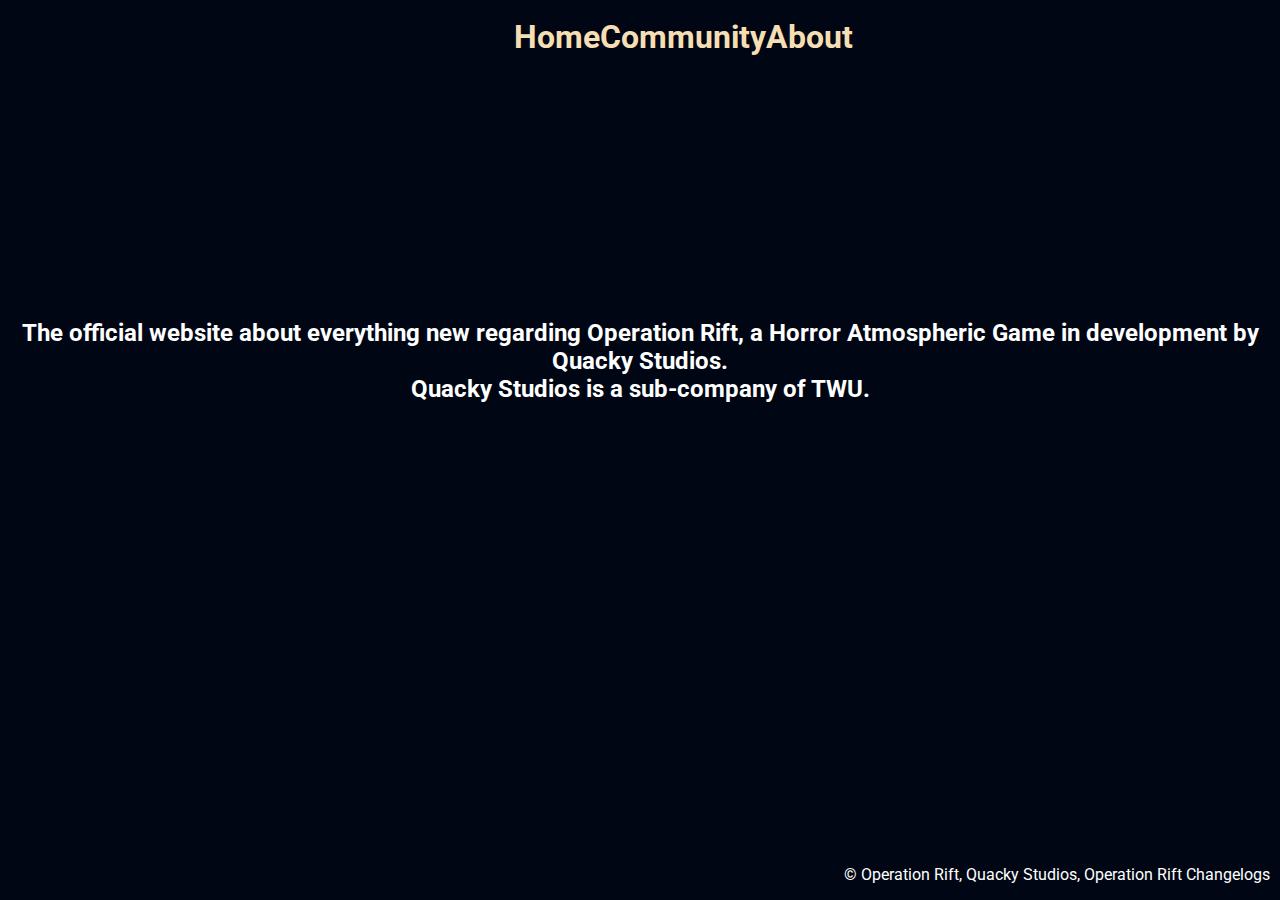
==== about.html @ 647551db "index" ====
<!DOCTYPE html>
<html lang="en">
<head>
    <link rel="stylesheet" type="text/css" href="styles/style.css">

    <meta charset="UTF-8">
    <meta http-equiv="X-UA-Compatible" content="IE=edge">
    <meta name="viewport" content="width=device-width, initial-scale=1.0">
    <meta name="description"
        content="The official website about everything new regarding Operation Rift, a Horror Atmospheric Game in development by Quacky Studios.">
    <meta name="keywords" content="Operation Rift, Operation, Rift, Quacky Studios, Quacky, Studios, Changelogs">
    <meta name="author" content="Quacky Studios">

    <title>Operation Rift About</title>
</head>


<body>
    <div class="tabs">
        <a href="index.html">Home</a>
        <a href="changelog.html">Community</a>
        <a>About</a>
    </div>

    <div class="info-text">
        <h2>The official website about everything new regarding Operation Rift, a Horror Atmospheric Game in development by Quacky Studios.<br>
            Quacky Studios is a sub-company of TWU.
        </h2>
    </div>

    <p class="copyright">&copy; Operation Rift, Quacky Studios, Operation Rift Changelogs</p>
</body>
</html>
---- styles/style.css ----
@import url("https://fonts.googleapis.com/css2?family=Roboto:wght@100&display=swap");

body {
  background-color: #000614;
  color: white;
  font-family: "Roboto", sans-serif;
}

.copyright {
  position: absolute;
  bottom: 0;
  right: 0;
  margin-right: 10px;
}

a {
  font-weight: bold;
  color: wheat;
  text-decoration: underline 0.15em rgb(245, 222, 179, 0);
  transition: text-decoration-color 300ms;
}

a:hover {
  text-decoration-color: rgb(245, 222, 179, 1);
}

.profile-picture {
  width: 100px;
  height: 100px;
  border-radius: 20px;
  float: left;
  margin-right: 10px;
}

.profile-username {
  font-weight: bold;
  font-size: x-large;
}

.changelogs-name {
  font-weight: bold;
}

.changelogs-document {
  font-size: larger;
}

.tabs {
  text-align: center;
  font-size: xx-large;
  display: flex;
  justify-content: space-between;
  max-width: 20%;
  margin: 0 auto;
  padding: 10px 0;
  -webkit-user-select: none; /* Chrome all / Safari all */
  -moz-user-select: none; /* Firefox all */
  -ms-user-select: none; /* IE 10+ */
  user-select: none; /* Likely future */
}

.info-text {
  text-align: center;
  margin-top: 20%;
  -webkit-user-select: none; /* Chrome all / Safari all */
  -moz-user-select: none; /* Firefox all */
  -ms-user-select: none; /* IE 10+ */
  user-select: none; /* Likely future */
}
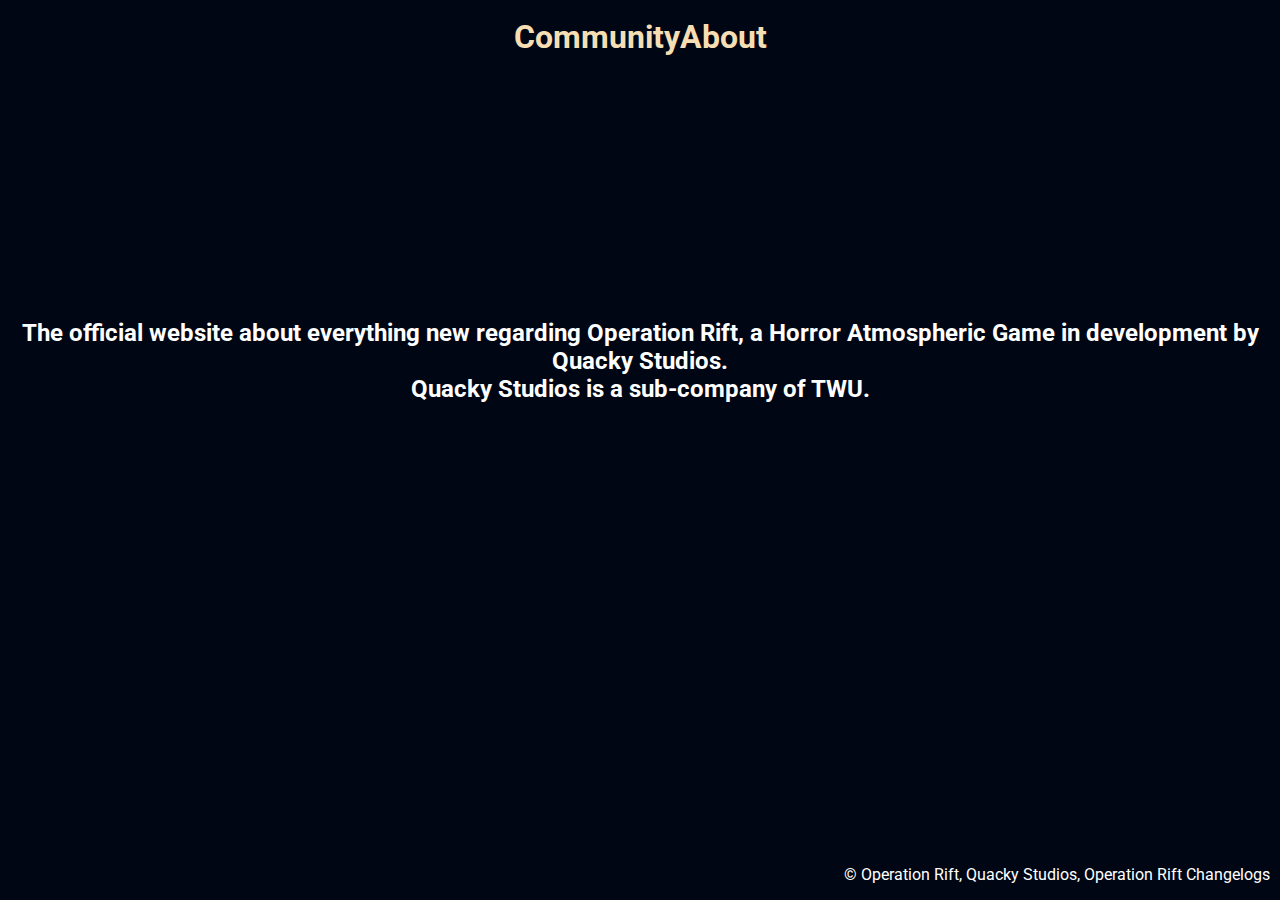
==== commit b3d6ba3a: "a" ====
--- a/about.html
+++ b/about.html
@@ -17,7 +17,7 @@
 
 <body>
     <div class="tabs">
-        <a href="index.html">Home</a>
+        
         <a href="changelog.html">Community</a>
         <a>About</a>
     </div>
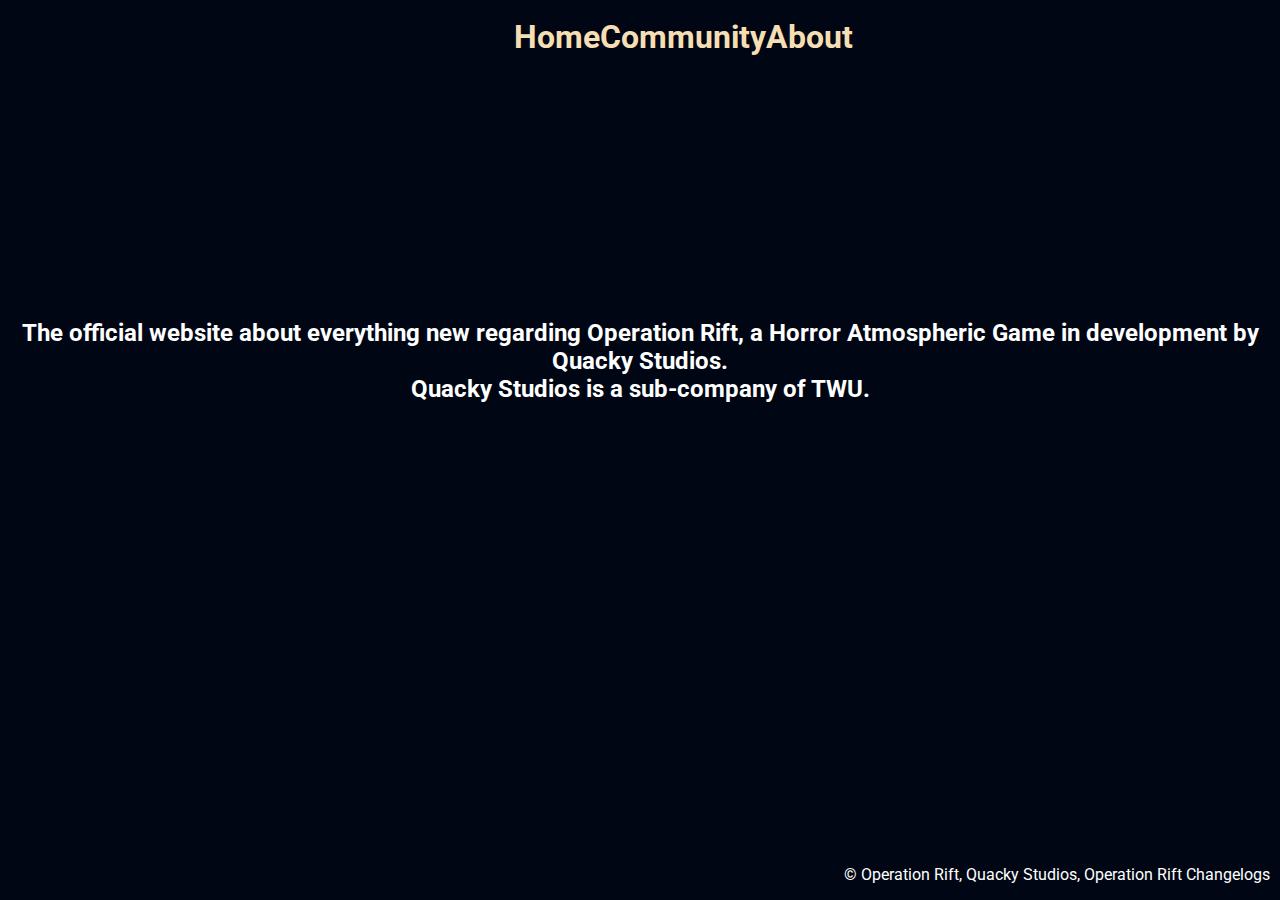
==== commit 30ff4ffa: "Update about.html" ====
--- a/about.html
+++ b/about.html
@@ -17,7 +17,7 @@
 
 <body>
     <div class="tabs">
-        
+        <a href="index.html">Home</a>
         <a href="changelog.html">Community</a>
         <a>About</a>
     </div>
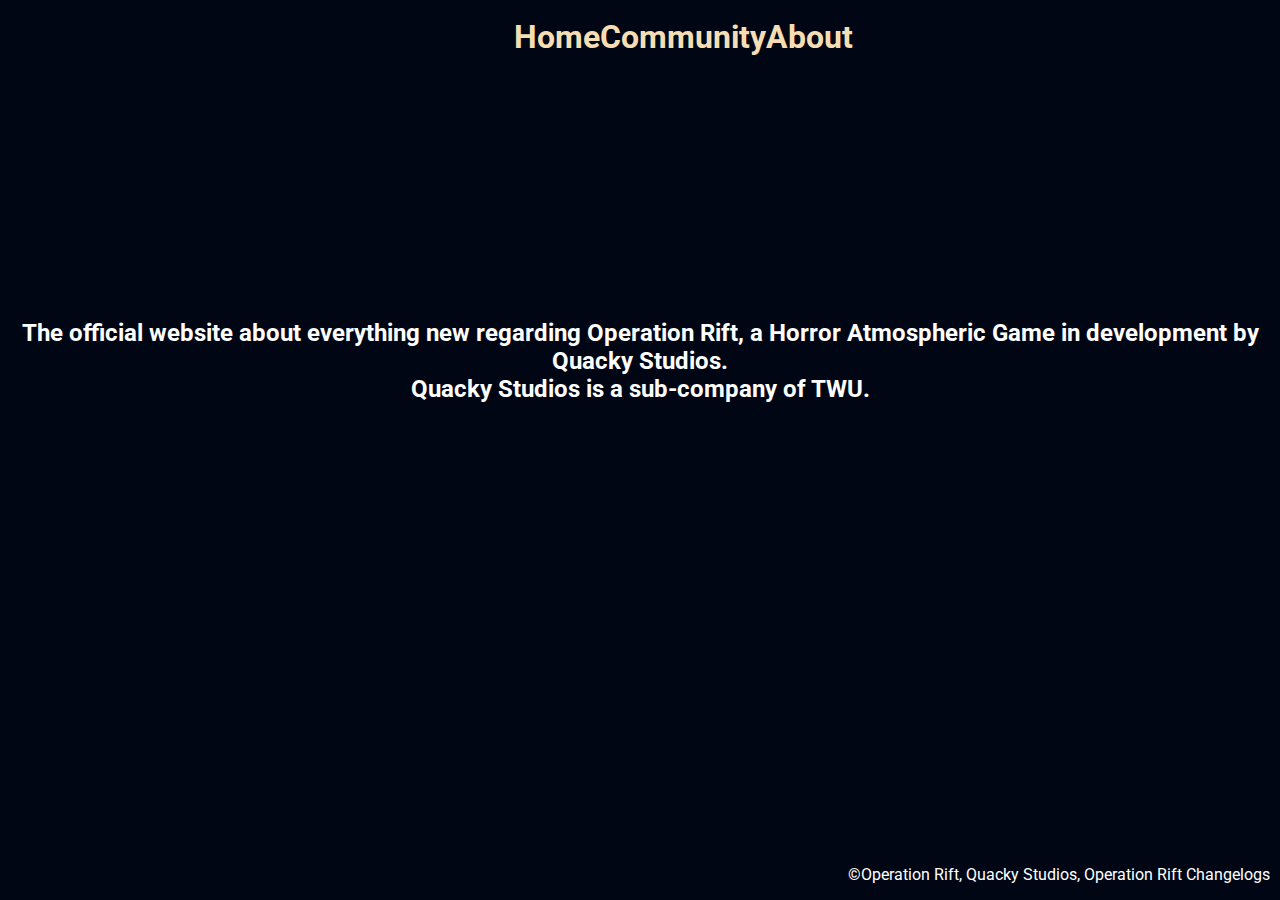
==== commit 43b4f6a0: "a" ====
--- a/about.html
+++ b/about.html
@@ -28,6 +28,6 @@
         </h2>
     </div>
 
-    <p class="copyright">&copy; Operation Rift, Quacky Studios, Operation Rift Changelogs</p>
+    <p class="copyright">&copy;Operation Rift, Quacky Studios, Operation Rift Changelogs</p>
 </body>
 </html>--- a/styles/style.css
+++ b/styles/style.css
@@ -11,6 +11,10 @@
   bottom: 0;
   right: 0;
   margin-right: 10px;
+  -webkit-user-select: none; /* Chrome all / Safari all */
+  -moz-user-select: none; /* Firefox all */
+  -ms-user-select: none; /* IE 10+ */
+  user-select: none; /* Likely future */
 }
 
 a {
